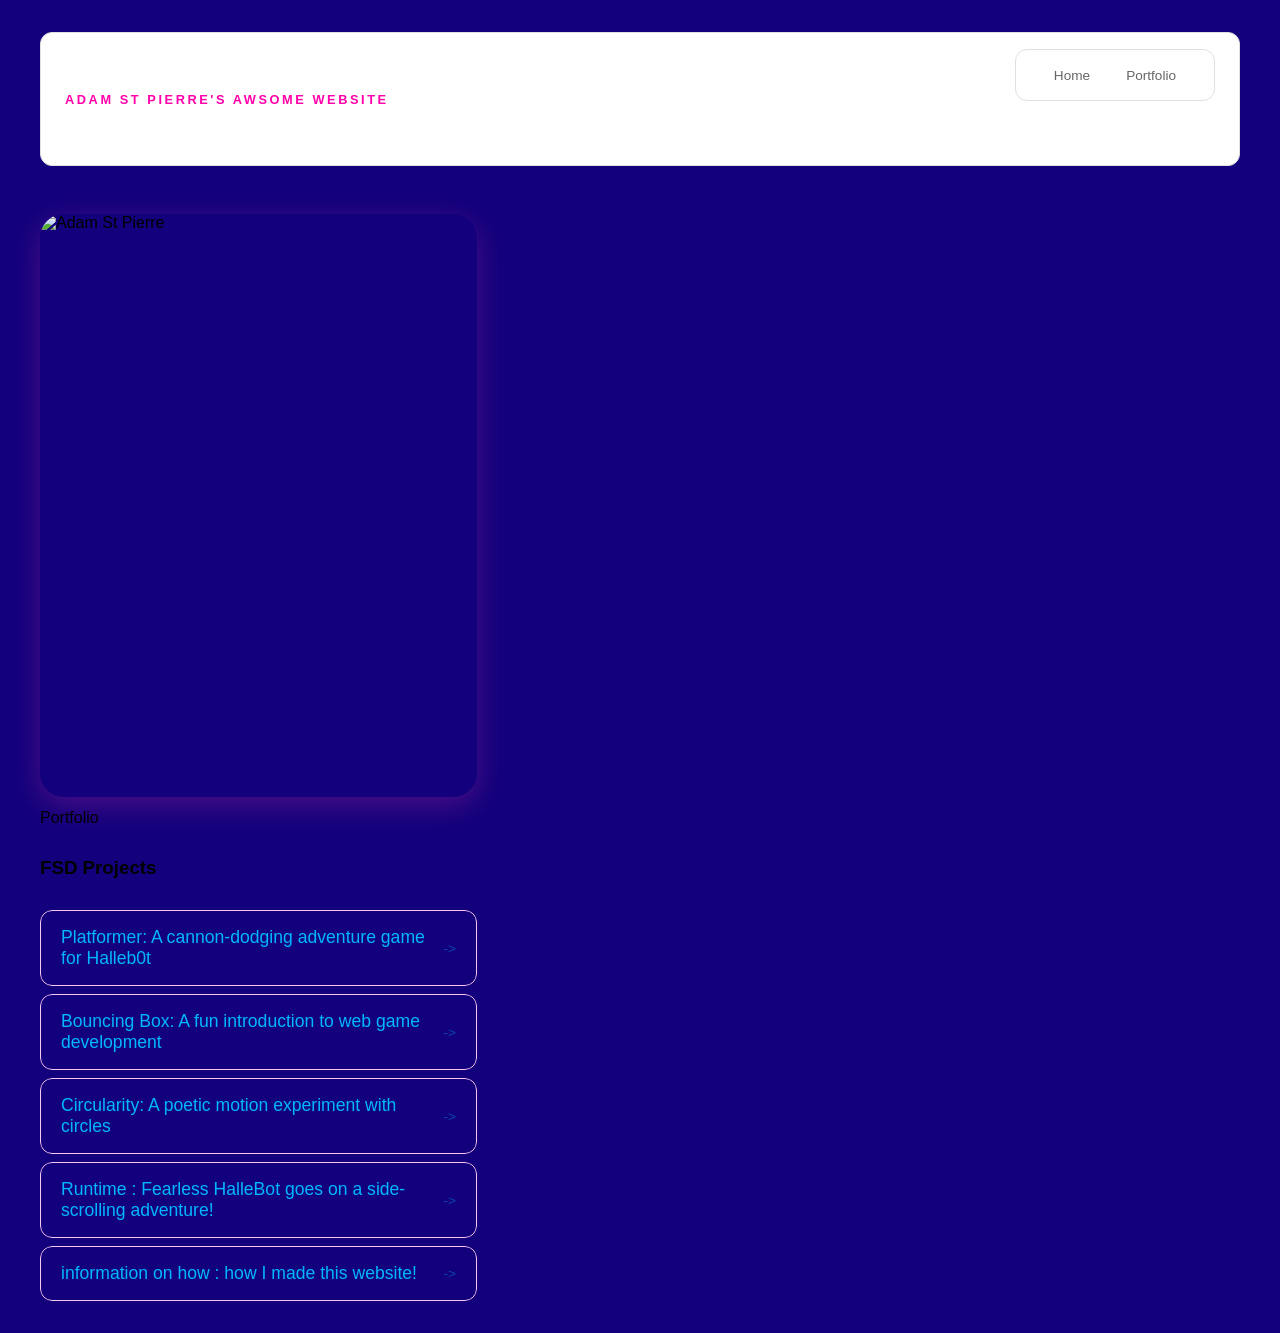
==== portfolio.html @ 93e36524 "hi" ====
<!DOCTYPE html>
<html>

<head>
  <title>MY cool porfolio thats cool</title>
</head>

<body>
  <!-- All content goes here -->
  <div id="all-contents">
    <nav>
      <h1>Adam St Pierre's awsome website</h1>
      <link rel="stylesheet" href="style.css" />
      <ul id="nav-ul">

        <nav>
          <ul id="nav-ul">
            <li class="nav-li">
              <a href="index.html">Home</a>
            </li>
            <li class="nav-li">
              <a href="portfolio.html">Portfolio</a>
            </li>
          </ul>
        </nav>
    </nav>

    <main>
      <div class="content">
        <img class="sidebar-img"
          src="https://encrypted-tbn0.gstatic.com/images?q=tbn:ANd9GcQjiodU0MkdGYg20GDpTKFysS4yZffmmVmYcYeBlw3-HEZIuimWvBbWD_rS:https://www.targetaid.com/media/s4gir5yz/peter-griffin-helps-feed-african-children-in-need-v0-wjl9r6sffk8d1-2096553557.jpeg%3Fv%3D1dc1664410c2d50&s=10"
          alt="Adam St Pierre" <h1>Portfolio</h1>
        <h3>FSD Projects</h3>
        <ul id="portfolio">
        <li>
          <a href="fsd-projects/platformer/">Platformer: A cannon-dodging adventure game for Halleb0t</a>
        </li>
        <li>
          <a href="fsd-projects/bouncing-box/">Bouncing Box: A fun introduction to web game development</a>
        </li>
        <li>
          <a href="fsd-projects/circularity/">Circularity: A poetic motion experiment with circles</a>
        </li>
        <li>
          <a href="fsd-projects/runtime/">Runtime : Fearless HalleBot goes on a side-scrolling adventure!</a>
        </li>
<li>
          <a href="https://www.youtube.com/watch?v=3n5y7BYyvrg">information on how : how I made this website!</a>
        </li>
</ul>
      </div>
    </main>
  </div>
</body>

</html>
---- style.css ----
* {
  box-sizing: border-box;
}

body {
  margin: 0;
  background: #13007c;
  color: #4c5efc#;
  font-family: "Helvetica Neue", Arial, sans-serif;
}

#all-contents {
  max-width: 1500px;
  min-height: 100vh;
  margin: 0 auto;
  padding: 32px 40px;
}

main {
  display: grid;
  grid-template-columns: minmax(220px, 1fr) minmax(420px, 1.6fr);
  align-items: center;
  min-height: calc(100vh - 160px);
  gap: clamp(32px, 5vw, 80px);
}

.sidebar {
  width: 100%;
}

.sidebar-img {
  display: block;
  width: 100%;
  max-width: 280px;
  height: auto;
  border-radius: 12px;
}

.content {
  display: flex;
  flex-direction: column;
  align-items: flex-start;
  gap: 12px;
}
h2 {
  margin: 0;
  font-size: clamp(4rem, 10vw, 7rem);
  line-height: 0.9;
  font-weight: 900;
  letter-spacing: -0.04em;
  text-transform: uppercase;
  color: #008cff;
}

.content > p {
  margin: 0;
  color: #008cff;
  font-size: 0.9rem;
  text-transform: uppercase;
  letter-spacing: 0.15em;
  line-height: 1.4;
}
.sidebar-img {
  width: 100%;
  max-width: 760px;
  aspect-ratio: 3 / 4;
  object-fit: cover;
  display: block;
  border-radius: 24px;
  box-shadow: 0 8px 30px rgba(238, 59, 169, 0.253);
}

.sidebar-img:hover {
  filter: grayscale(0%);
  transform: translateY(-4px);
  box-shadow: 0 16px 40px rgba(255, 79, 202, 0.247);
}
nav {
  display: flex;
  justify-content: space-between;
  align-items: center;
  margin-bottom: 48px;
  padding: 16px 24px;
  background: #ff81df;
  border: 1px solid #e0e0e0;
  border-radius: 12px;
}

nav h1 {
  margin: 0;
  font-size: 0.8rem;
  font-weight: 700;
  text-transform: uppercase;
  letter-spacing: 0.2em;
  color: #000000;
}

#nav-ul {
  list-style: none;
  display: flex;
  gap: 8px;
  margin: 0;
  padding: 0;
}

.nav-li a {
  color: #ff92e7;
  text-decoration: none;
  font-size: 0.85rem;
  font-weight: 500;
  padding: 6px 14px;
  border-radius: 8px;
  transition:
    background 0.25s ease,
    color 0.25s ease;
}

.nav-li a:hover {
  background: #ff00d4;
  color: #ff00d0;
}
nav {
  display: flex;
  justify-content: space-between;
  align-items: center;
  margin-bottom: 48px;
  padding: 16px 24px;
  background: #fff;
  border: 1px solid #e0e0e0;
  border-radius: 12px;
}

nav h1 {
  margin: 0;
  font-size: 0.8rem;
  font-weight: 700;
  text-transform: uppercase;
  letter-spacing: 0.2em;
  color: #ff00aa;
}

#nav-ul {
  list-style: none;
  display: flex;
  gap: 8px;
  margin: 0;
  padding: 0;
}

.nav-li a {
  color: #666;
  text-decoration: none;
  font-size: 0.85rem;
  font-weight: 500;
  padding: 6px 14px;
  border-radius: 8px;
  transition:
    background 0.25s ease,
    color 0.25s ease;
}

.nav-li a:hover {
  background: #ffa4e4;
  color: #ff97dc;
}
#interests {
  margin-top: 32px;
  width: 100%;
}

#interests h3 {
  margin: 0 0 12px;
  font-size: 0.75rem;
  font-weight: 700;
  text-transform: uppercase;
  letter-spacing: 0.2em;
  color: #4c5efc#;
}

#interests ul {
  list-style: none;
  margin: 0;
  padding: 0;
  display: flex;
  flex-wrap: wrap;
  gap: 8px;
}

#interests li {
  color: #1a68c2;
  font-size: 1rem;
  font-weight: 600;
  padding: 10px 20px;
  background: #bee5ff;
  border: 1px solid #ddd;
  border-radius: 100px;
  transition:
    background 0.25s ease,
    color 0.25s ease,
    transform 0.25s ease;
  cursor: default;
}

#interests li:hover {
  background: #ff74f8;
  color: #c44545;
  border-color: #f56ccc;
  transform: translateY(-2px);
}
/* Portfolio styles */
.content h1 {
  color: #5d7181;
}

#portfolio {
  list-style: none;
  margin: 0;
  padding: 0;
  width: 100%;
  display: flex;
  flex-direction: column;
  gap: 8px;
}

#portfolio li {
  border-radius: 12px;
  overflow: hidden;
}

#portfolio a {
  display: flex;
  justify-content: space-between;
  align-items: center;
  text-decoration: none;
  color: #00b7ff;
  padding: 16px 20px;
  font-size: 1.1rem;
  font-weight: 500;#fff;
  border: 1px solid #f7c6ee;
  border-radius: 12px;
  transition:
    background 0.25s ease,
    color 0.25s ease,
    transform 0.25s ease;
}

#portfolio a:hover {
  background: #ef49f5;
  color: #00d9ff;
  transform: translateX(4px);
}

#portfolio a::after {
  content: "->";
  font-size: 0.85rem;
  opacity: 0.4;
  transition: opacity 0.25s ease;
  white-space: nowrap;
}

#portfolio a:hover::after {
  opacity: 1;
}

}
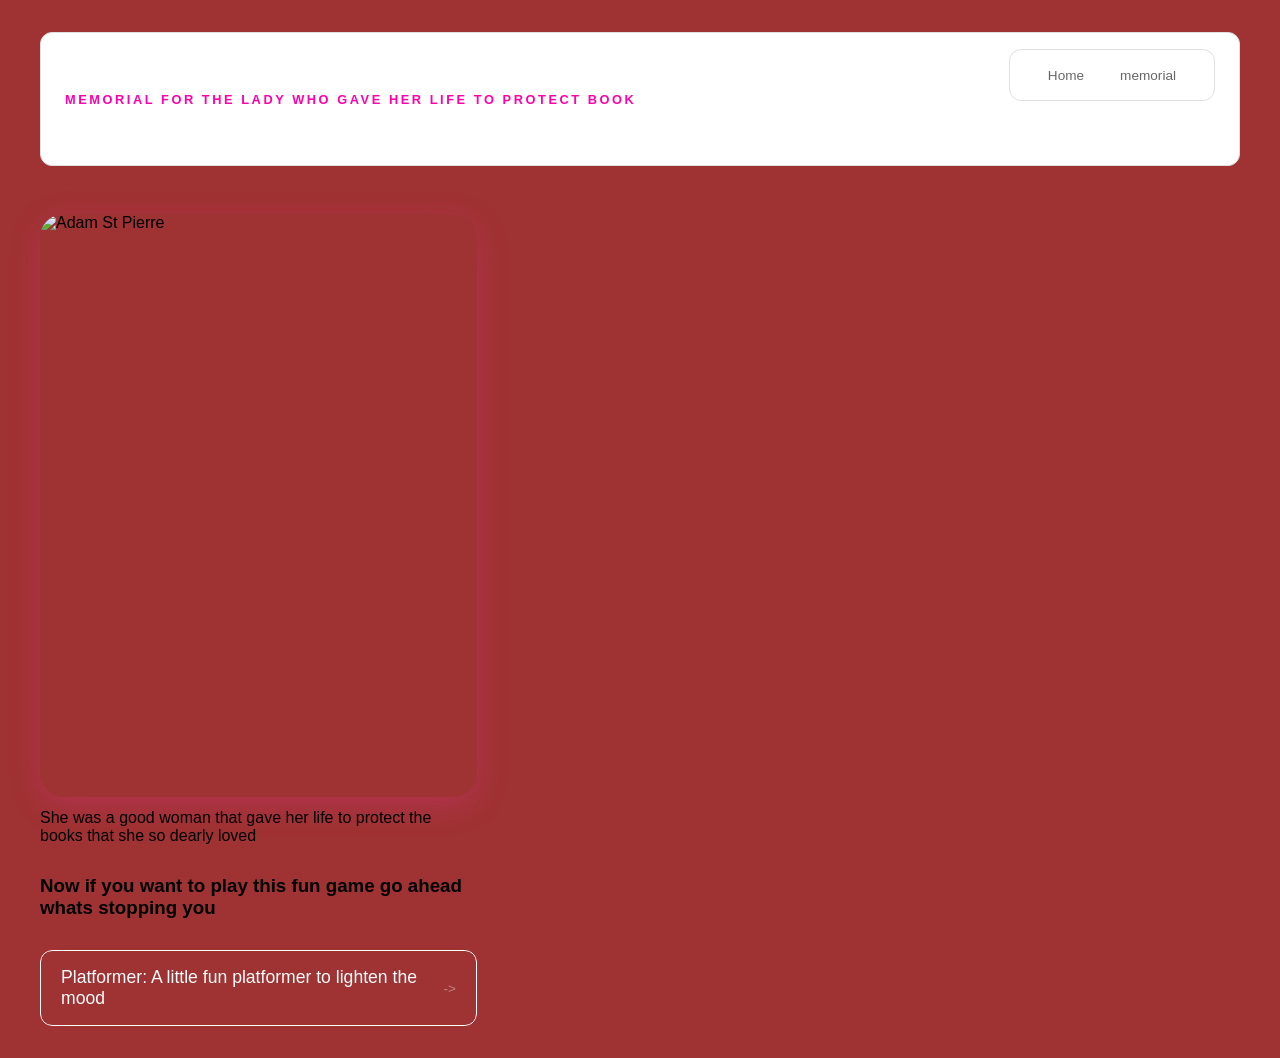
==== commit 3eb24584: "hntvyn" ====
--- a/portfolio.html
+++ b/portfolio.html
@@ -9,7 +9,7 @@
   <!-- All content goes here -->
   <div id="all-contents">
     <nav>
-      <h1>Adam St Pierre's awsome website</h1>
+      <h1>Memorial for the lady who gave her life to protect book</h1>
       <link rel="stylesheet" href="style.css" />
       <ul id="nav-ul">
 
@@ -19,7 +19,7 @@
               <a href="index.html">Home</a>
             </li>
             <li class="nav-li">
-              <a href="portfolio.html">Portfolio</a>
+              <a href="portfolio.html">memorial</a>
             </li>
           </ul>
         </nav>
@@ -28,24 +28,12 @@
     <main>
       <div class="content">
         <img class="sidebar-img"
-          src="https://encrypted-tbn0.gstatic.com/images?q=tbn:ANd9GcQjiodU0MkdGYg20GDpTKFysS4yZffmmVmYcYeBlw3-HEZIuimWvBbWD_rS:https://www.targetaid.com/media/s4gir5yz/peter-griffin-helps-feed-african-children-in-need-v0-wjl9r6sffk8d1-2096553557.jpeg%3Fv%3D1dc1664410c2d50&s=10"
-          alt="Adam St Pierre" <h1>Portfolio</h1>
-        <h3>FSD Projects</h3>
+          src="https://encrypted-tbn0.gstatic.com/images?q=tbn:ANd9GcRI-3XY_-6ZNcriiv4w73qFztA1WuIlQuj3w5SYOSWGEpGFkGSiNiL70C8:https://thumbs.dreamstime.com/b/portrait-old-lady-reading-book-her-own-home-black-white-photo-portrait-old-lady-reading-book-her-own-253687538.jpg&s=10"
+          alt="Adam St Pierre" <h1>She was a good woman that gave her life to protect the books that she so dearly loved </h1>
+        <h3>Now if you want to play this fun game go ahead whats stopping you</h3>
         <ul id="portfolio">
         <li>
-          <a href="fsd-projects/platformer/">Platformer: A cannon-dodging adventure game for Halleb0t</a>
-        </li>
-        <li>
-          <a href="fsd-projects/bouncing-box/">Bouncing Box: A fun introduction to web game development</a>
-        </li>
-        <li>
-          <a href="fsd-projects/circularity/">Circularity: A poetic motion experiment with circles</a>
-        </li>
-        <li>
-          <a href="fsd-projects/runtime/">Runtime : Fearless HalleBot goes on a side-scrolling adventure!</a>
-        </li>
-<li>
-          <a href="https://www.youtube.com/watch?v=3n5y7BYyvrg">information on how : how I made this website!</a>
+          <a href="fsd-projects/platformer/">Platformer: A little fun platformer to lighten the mood</a>
         </li>
 </ul>
       </div>
--- a/style.css
+++ b/style.css
@@ -4,7 +4,7 @@
 
 body {
   margin: 0;
-  background: #13007c;
+  background: #9f3232;
   color: #4c5efc#;
   font-family: "Helvetica Neue", Arial, sans-serif;
 }
@@ -49,12 +49,12 @@
   font-weight: 900;
   letter-spacing: -0.04em;
   text-transform: uppercase;
-  color: #008cff;
+  color: #ffffff;
 }
 
 .content > p {
   margin: 0;
-  color: #008cff;
+  color: #ffffff;
   font-size: 0.9rem;
   text-transform: uppercase;
   letter-spacing: 0.15em;
@@ -209,7 +209,7 @@
 }
 /* Portfolio styles */
 .content h1 {
-  color: #5d7181;
+  color: #fdfeff;
 }
 
 #portfolio {
@@ -232,11 +232,11 @@
   justify-content: space-between;
   align-items: center;
   text-decoration: none;
-  color: #00b7ff;
+  color: #fcfcfc;
   padding: 16px 20px;
   font-size: 1.1rem;
   font-weight: 500;#fff;
-  border: 1px solid #f7c6ee;
+  border: 1px solid #ffffff;
   border-radius: 12px;
   transition:
     background 0.25s ease,
@@ -245,8 +245,8 @@
 }
 
 #portfolio a:hover {
-  background: #ef49f5;
-  color: #00d9ff;
+  background: #ffffff;
+  color: #000000;
   transform: translateX(4px);
 }
 
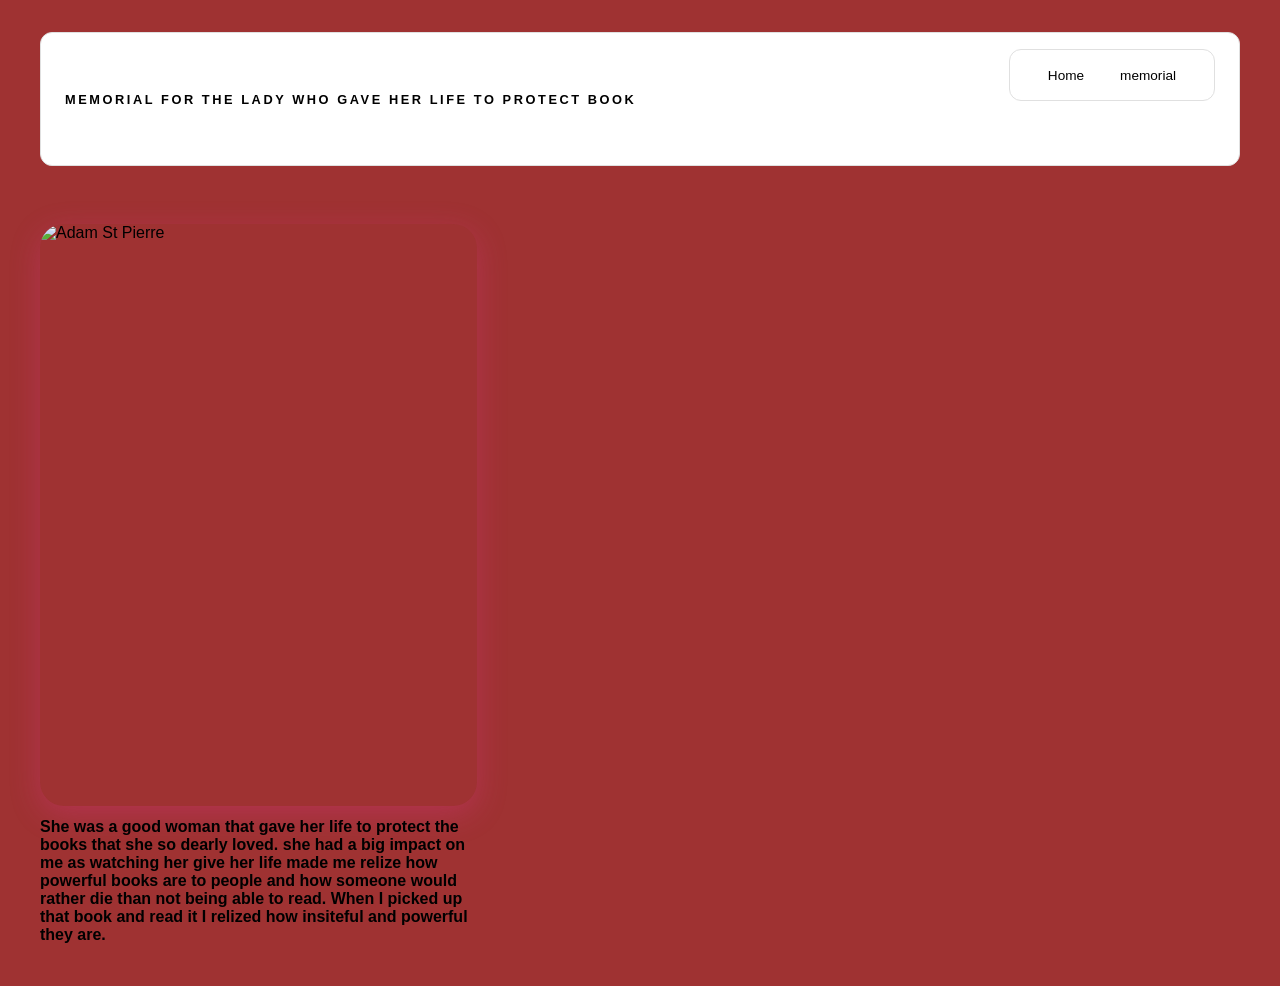
==== commit f540baa1: "hhh" ====
--- a/portfolio.html
+++ b/portfolio.html
@@ -29,12 +29,7 @@
       <div class="content">
         <img class="sidebar-img"
           src="https://encrypted-tbn0.gstatic.com/images?q=tbn:ANd9GcRI-3XY_-6ZNcriiv4w73qFztA1WuIlQuj3w5SYOSWGEpGFkGSiNiL70C8:https://thumbs.dreamstime.com/b/portrait-old-lady-reading-book-her-own-home-black-white-photo-portrait-old-lady-reading-book-her-own-253687538.jpg&s=10"
-          alt="Adam St Pierre" <h1>She was a good woman that gave her life to protect the books that she so dearly loved </h1>
-        <h3>Now if you want to play this fun game go ahead whats stopping you</h3>
-        <ul id="portfolio">
-        <li>
-          <a href="fsd-projects/platformer/">Platformer: A little fun platformer to lighten the mood</a>
-        </li>
+          alt="Adam St Pierre" <h1><strong>She was a good woman that gave her life to protect the books that she so dearly loved. she had a big impact on me as watching her give her life made me relize how powerful books are to people and how someone would rather die than not being able to read. When I picked up that book and read it I relized how insiteful and powerful they are.</strong></h1>
 </ul>
       </div>
     </main>
--- a/style.css
+++ b/style.css
@@ -81,7 +81,7 @@
   align-items: center;
   margin-bottom: 48px;
   padding: 16px 24px;
-  background: #ff81df;
+  background: #000000;
   border: 1px solid #e0e0e0;
   border-radius: 12px;
 }
@@ -104,7 +104,7 @@
 }
 
 .nav-li a {
-  color: #ff92e7;
+  color: #000000;
   text-decoration: none;
   font-size: 0.85rem;
   font-weight: 500;
@@ -116,8 +116,8 @@
 }
 
 .nav-li a:hover {
-  background: #ff00d4;
-  color: #ff00d0;
+  background: #000000;
+  color: #000000;
 }
 nav {
   display: flex;
@@ -136,7 +136,7 @@
   font-weight: 700;
   text-transform: uppercase;
   letter-spacing: 0.2em;
-  color: #ff00aa;
+  color: #000000;
 }
 
 #nav-ul {
@@ -148,7 +148,7 @@
 }
 
 .nav-li a {
-  color: #666;
+  color: #000000;
   text-decoration: none;
   font-size: 0.85rem;
   font-weight: 500;
@@ -160,8 +160,8 @@
 }
 
 .nav-li a:hover {
-  background: #ffa4e4;
-  color: #ff97dc;
+  background: #9f3232;
+  color: #ffffff;
 }
 #interests {
   margin-top: 32px;
@@ -174,7 +174,7 @@
   font-weight: 700;
   text-transform: uppercase;
   letter-spacing: 0.2em;
-  color: #4c5efc#;
+  color: #fcfcfd#;
 }
 
 #interests ul {
@@ -191,7 +191,7 @@
   font-size: 1rem;
   font-weight: 600;
   padding: 10px 20px;
-  background: #bee5ff;
+  background: #000000;
   border: 1px solid #ddd;
   border-radius: 100px;
   transition:
@@ -202,14 +202,14 @@
 }
 
 #interests li:hover {
-  background: #ff74f8;
+  background: #ffffff;
   color: #c44545;
-  border-color: #f56ccc;
+  border-color: #ffffff;
   transform: translateY(-2px);
 }
 /* Portfolio styles */
 .content h1 {
-  color: #fdfeff;
+  color: #f90000;
 }
 
 #portfolio {
@@ -232,11 +232,11 @@
   justify-content: space-between;
   align-items: center;
   text-decoration: none;
-  color: #fcfcfc;
+  color: #000000;
   padding: 16px 20px;
   font-size: 1.1rem;
   font-weight: 500;#fff;
-  border: 1px solid #ffffff;
+  border: 1px solid #9f3232;
   border-radius: 12px;
   transition:
     background 0.25s ease,
